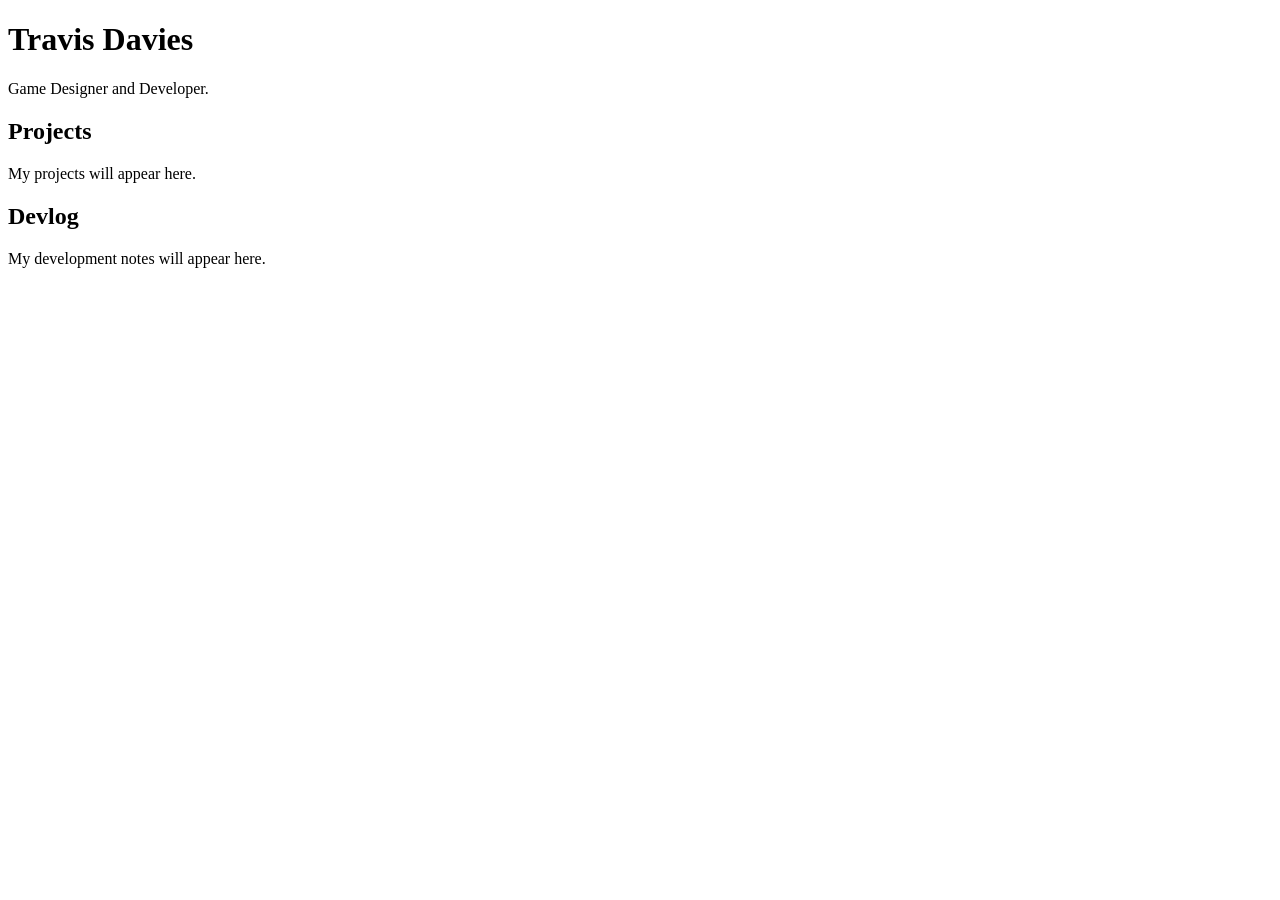
==== index.html @ 2004e808 "Create initial index.html for portfolio website" ====
<!doctype html>
<html lang="en">
<head>
  <meta charset="UTF-8">
  <meta name="viewport" content="width=device-width, initial-scale=1">
  <title>My Portfolio</title>
  <link rel="stylesheet" href="assets/css/style.css">
</head>
<body>
  <main>
    <h1>Travis Davies</h1>
    <p>Game Designer and Developer.</p>

    <h2>Projects</h2>
    <p>My projects will appear here.</p>

    <h2>Devlog</h2>
    <p>My development notes will appear here.</p>
  </main>
</body>
</html>
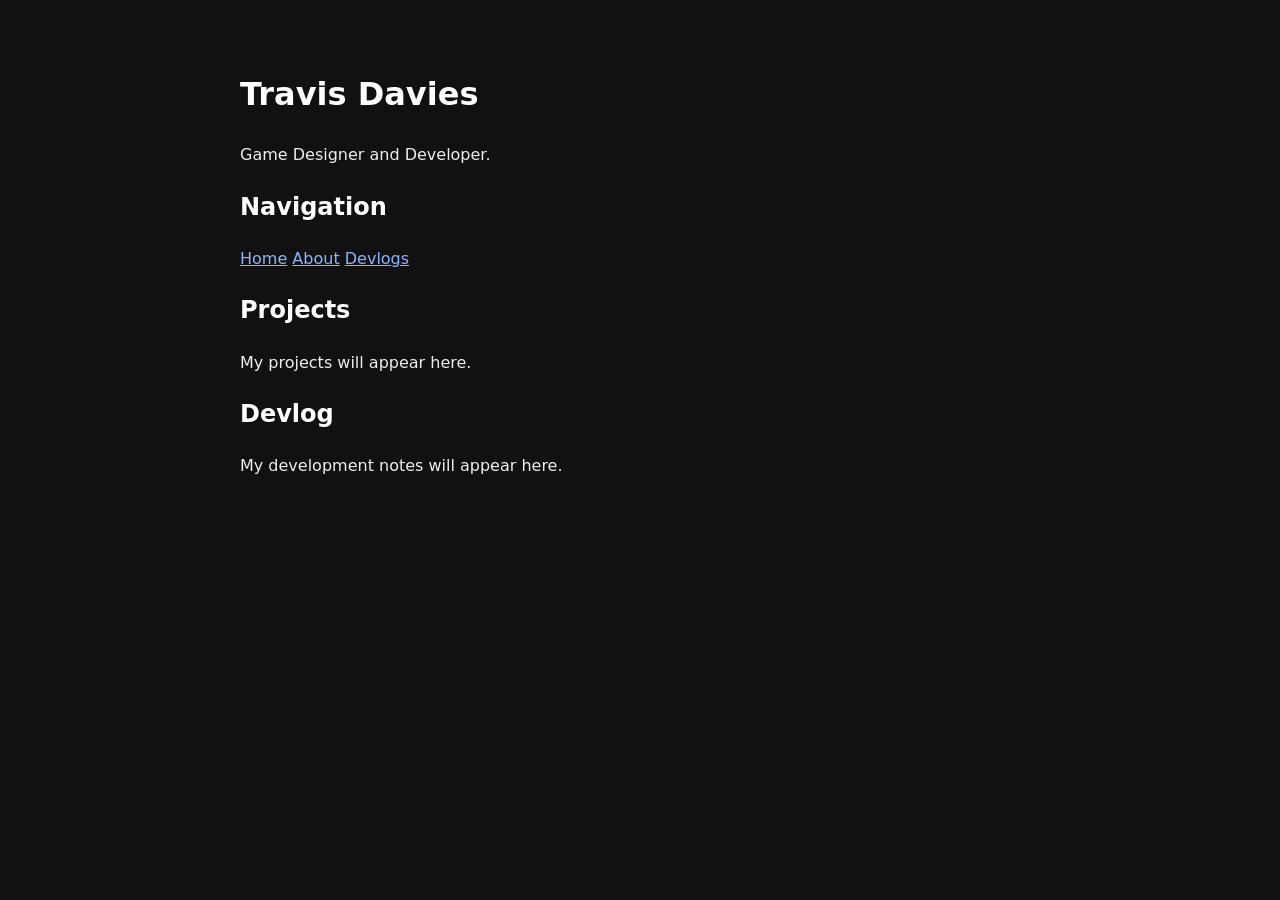
==== commit 8b0d9d5b: "Add navigation links to index.html" ====
--- a/index.html
+++ b/index.html
@@ -11,6 +11,11 @@
     <h1>Travis Davies</h1>
     <p>Game Designer and Developer.</p>
 
+    <h2>Navigation</h2>
+     <a href="index.html">Home</a>
+    <a href="about.html">About</a>
+    <a href="devlogs.html">Devlogs</a>
+
     <h2>Projects</h2>
     <p>My projects will appear here.</p>
 
--- a/assets/css/style.css
+++ b/assets/css/style.css
@@ -0,0 +1,18 @@
+body {
+  max-width: 800px;
+  margin: 0 auto;
+  padding: 48px 24px;
+  background: #111;
+  color: #eee;
+  font-family: system-ui, sans-serif;
+  line-height: 1.6;
+}
+
+h1,
+h2 {
+  color: #fff;
+}
+
+a {
+  color: #8ab4ff;
+}
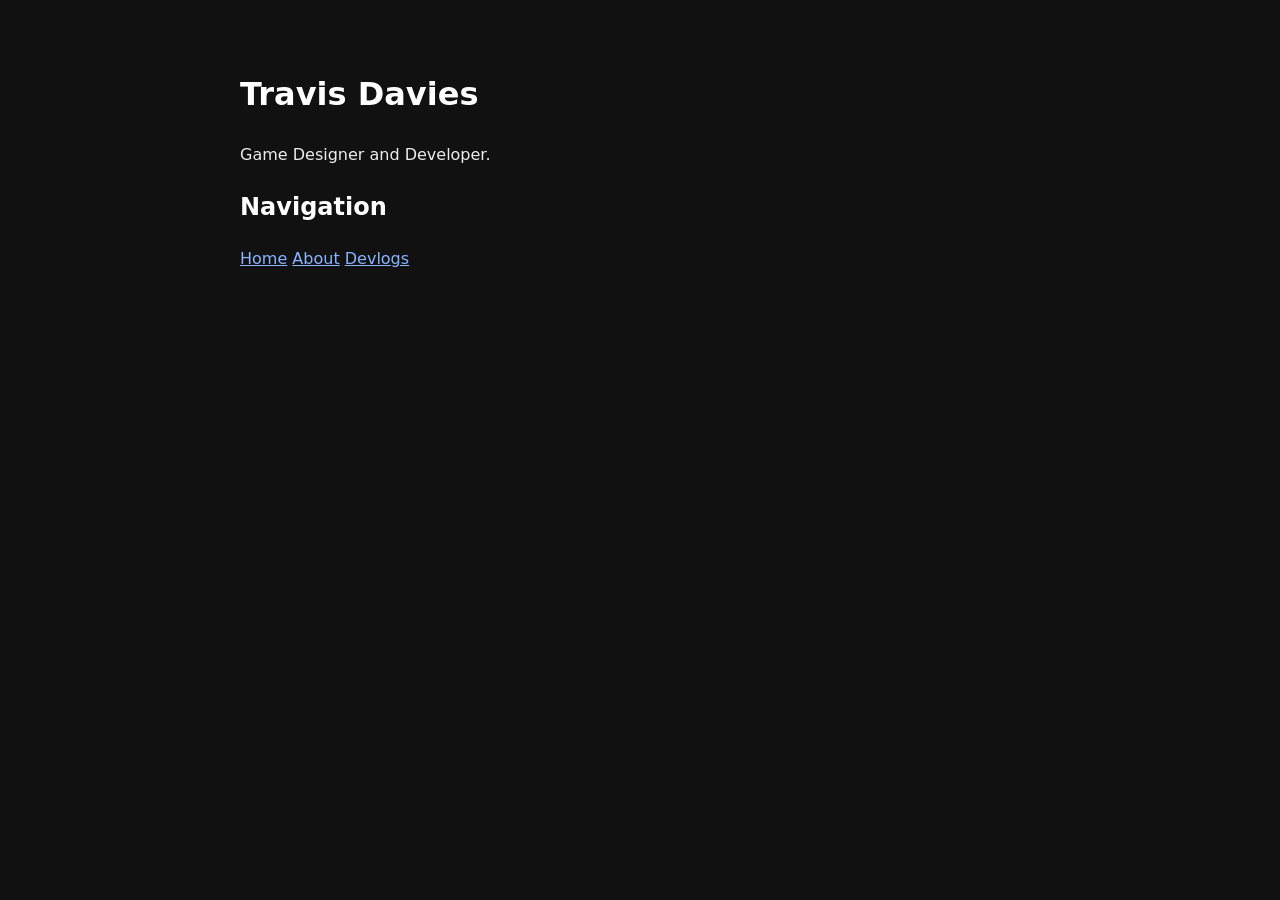
==== commit 55e3aa6b: "Refactor navigation and clean up index.html Removed unnecessary project and devlog sections." ====
--- a/index.html
+++ b/index.html
@@ -12,15 +12,12 @@
     <p>Game Designer and Developer.</p>
 
     <h2>Navigation</h2>
-     <a href="index.html">Home</a>
+    <nav>
+    <a href="index.html">Home</a>
     <a href="about.html">About</a>
     <a href="devlogs.html">Devlogs</a>
-
-    <h2>Projects</h2>
-    <p>My projects will appear here.</p>
-
-    <h2>Devlog</h2>
-    <p>My development notes will appear here.</p>
+    </nav>
+    
   </main>
 </body>
 </html>
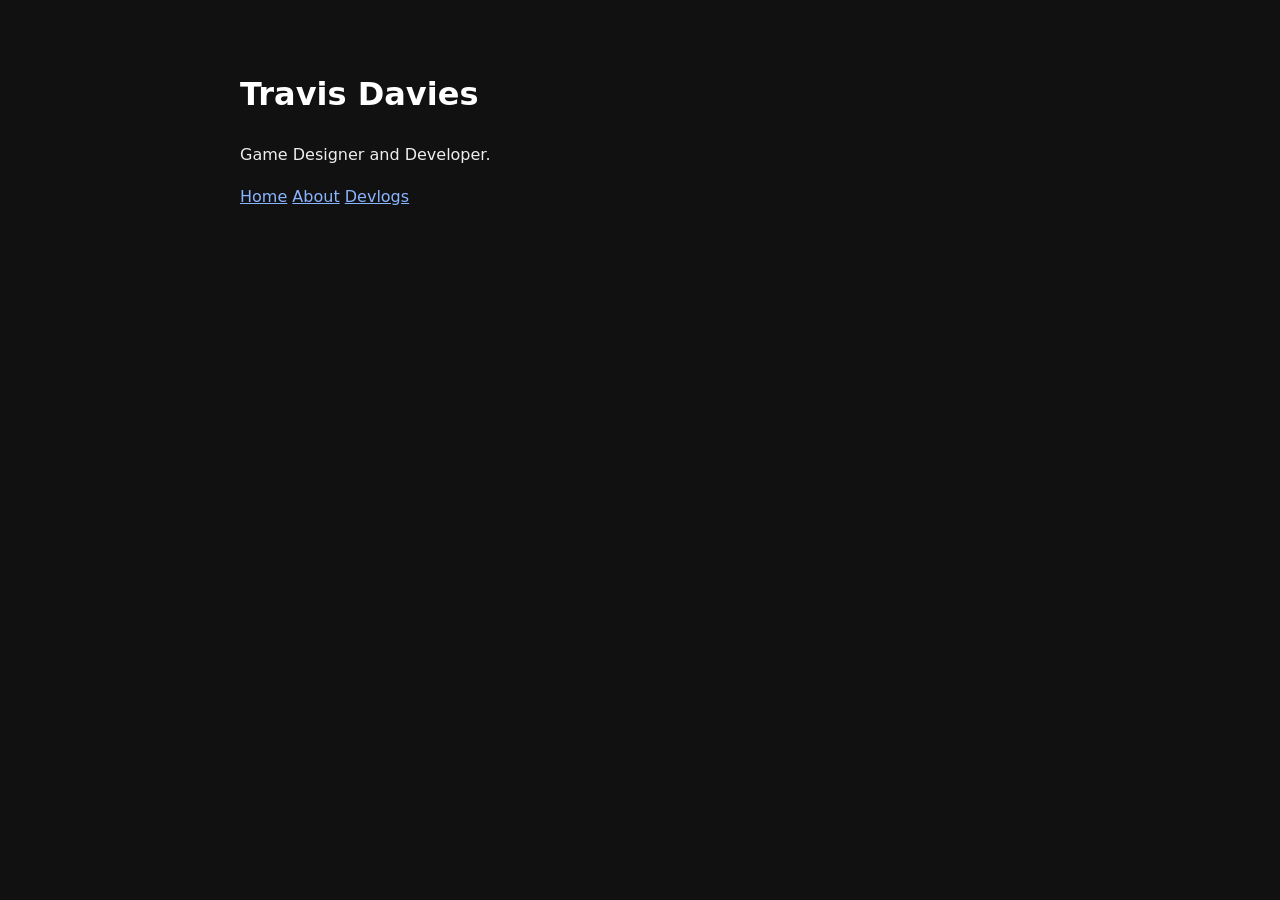
==== commit e3916651: "Remove 'Navigation' heading from index.html Removed the 'Navigation' heading from the main section." ====
--- a/index.html
+++ b/index.html
@@ -10,8 +10,6 @@
   <main>
     <h1>Travis Davies</h1>
     <p>Game Designer and Developer.</p>
-
-    <h2>Navigation</h2>
     <nav>
     <a href="index.html">Home</a>
     <a href="about.html">About</a>
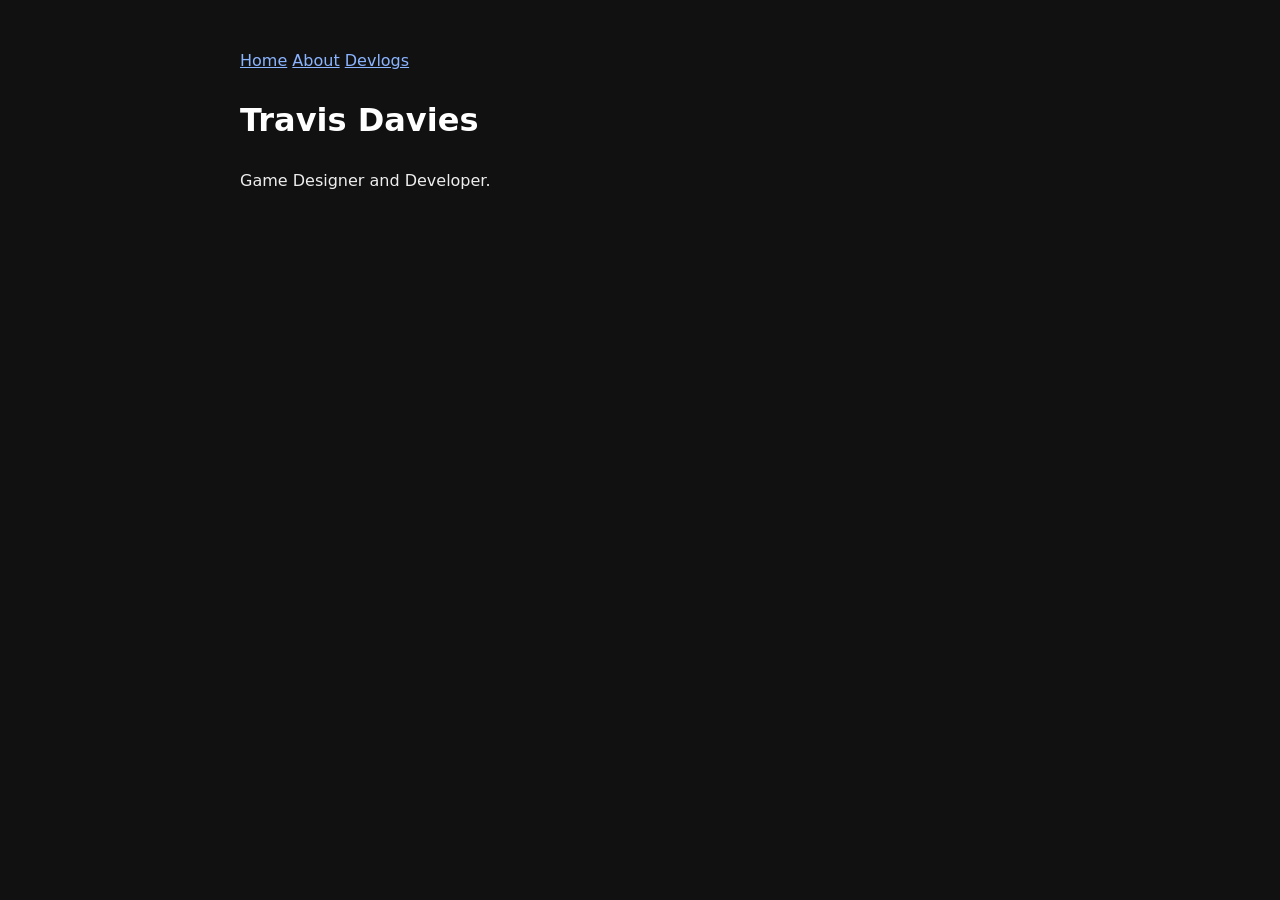
==== commit 4eb3d364: "Reorder header and paragraph in index.html" ====
--- a/index.html
+++ b/index.html
@@ -8,14 +8,13 @@
 </head>
 <body>
   <main>
-    <h1>Travis Davies</h1>
-    <p>Game Designer and Developer.</p>
     <nav>
     <a href="index.html">Home</a>
     <a href="about.html">About</a>
     <a href="devlogs.html">Devlogs</a>
     </nav>
-    
+    <h1>Travis Davies</h1>
+    <p>Game Designer and Developer.</p>
   </main>
 </body>
 </html>
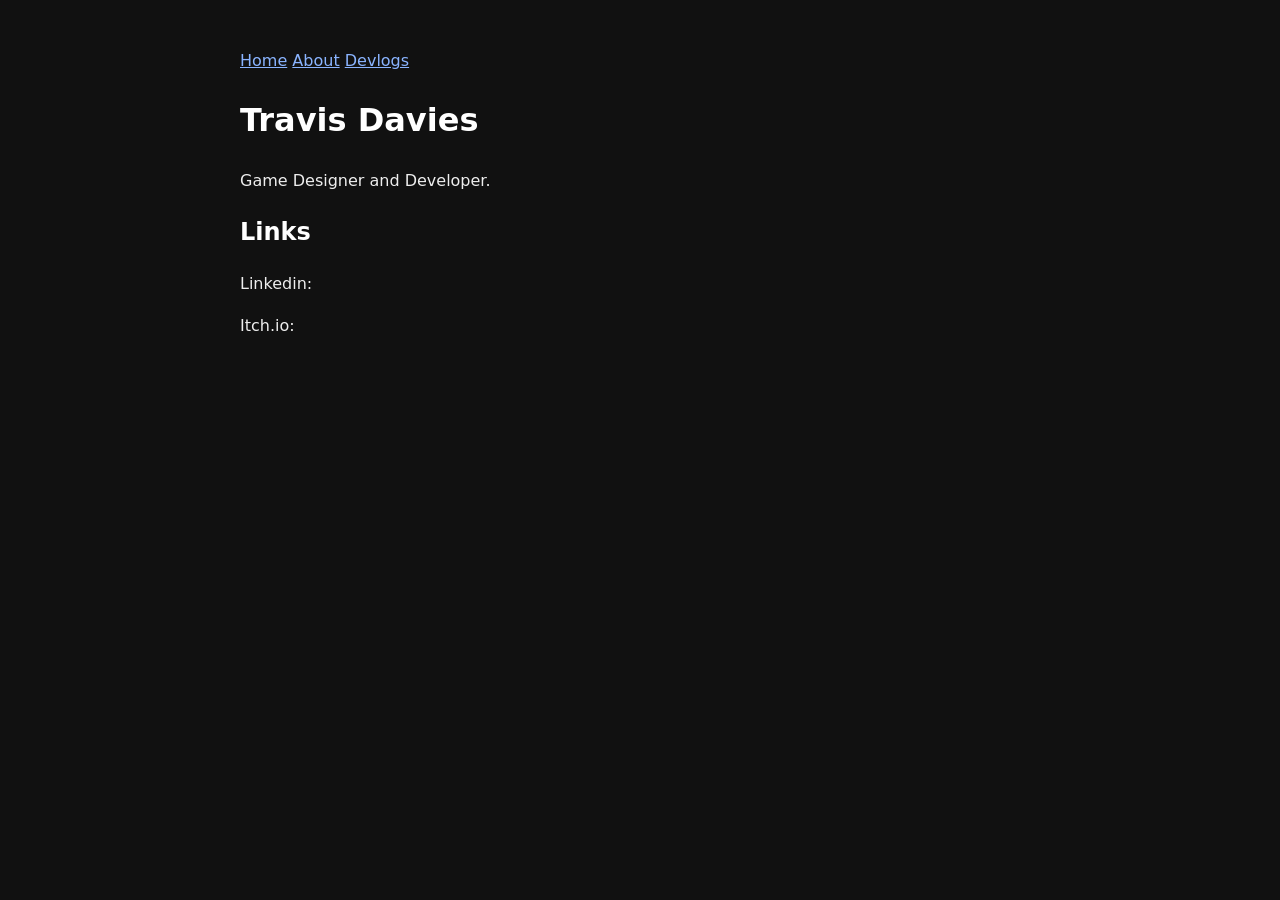
==== commit 66baa5cc: "Add links section to index.html" ====
--- a/index.html
+++ b/index.html
@@ -15,6 +15,10 @@
     </nav>
     <h1>Travis Davies</h1>
     <p>Game Designer and Developer.</p>
+
+    <h2>Links</h2>
+    <p>Linkedin:</p>
+    <p>Itch.io:</p>
   </main>
 </body>
 </html>
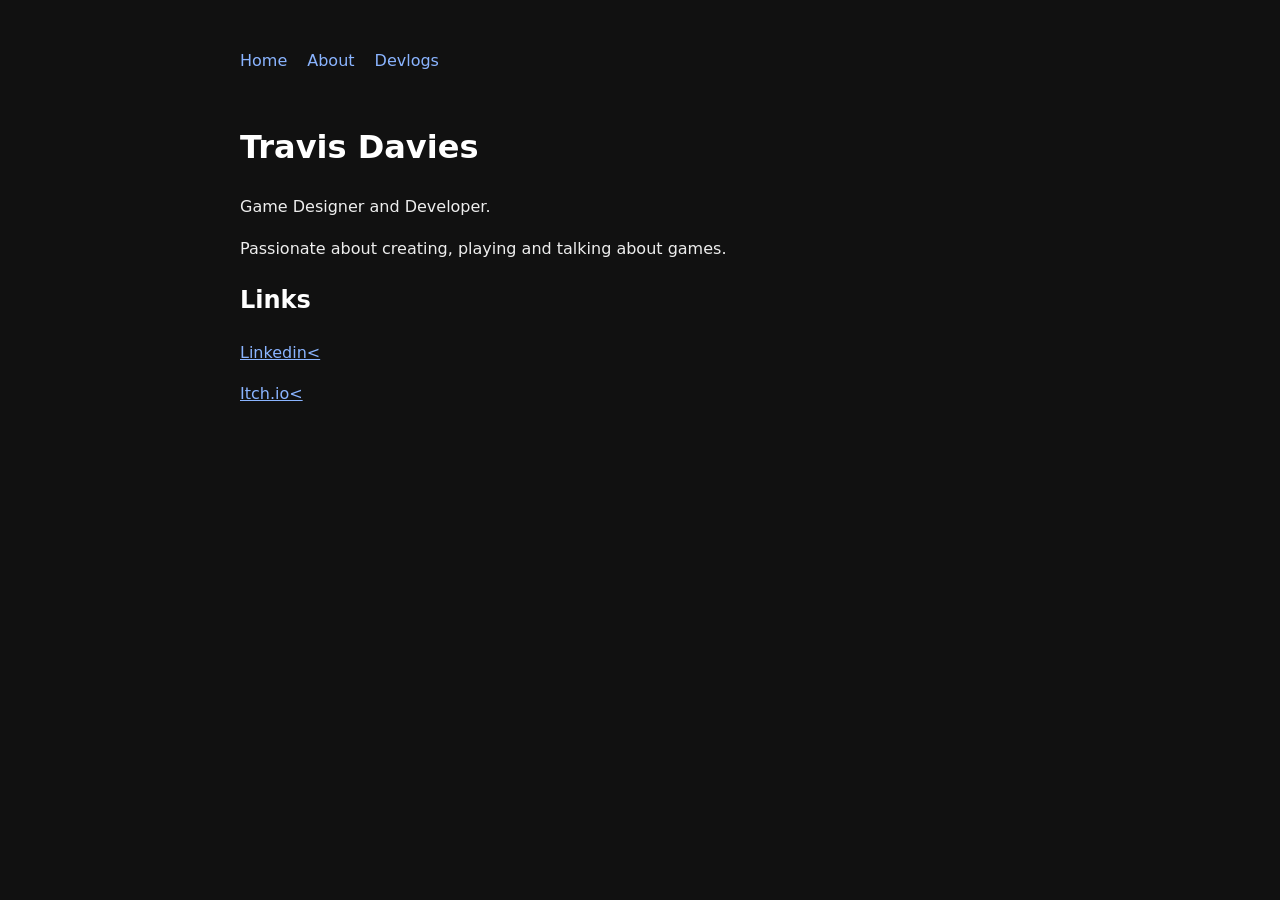
==== commit 4fd4a624: "Modify portfolio title and add personal description Updated the title and added a personal descripti" ====
--- a/index.html
+++ b/index.html
@@ -3,7 +3,7 @@
 <head>
   <meta charset="UTF-8">
   <meta name="viewport" content="width=device-width, initial-scale=1">
-  <title>My Portfolio</title>
+  <title>Travis Davies' Portfolio</title>
   <link rel="stylesheet" href="assets/css/style.css">
 </head>
 <body>
@@ -16,9 +16,11 @@
     <h1>Travis Davies</h1>
     <p>Game Designer and Developer.</p>
 
+    <p>Passionate about creating, playing and talking about games.</p>
+
     <h2>Links</h2>
-    <p>Linkedin:</p>
-    <p>Itch.io:</p>
+    <p> <a href="https://www.linkedin.com/in/travis-davies-61333b179/">Linkedin<</a>
+    <p> <a href="https://wasdwasdasdasd.itch.io">Itch.io<</a> </p>
   </main>
 </body>
 </html>
--- a/assets/css/style.css
+++ b/assets/css/style.css
@@ -16,3 +16,25 @@
 a {
   color: #8ab4ff;
 }
+
+img {
+  display: block;
+  max-width: 100%;
+  height: auto;
+  border-radius: 12px;
+}
+
+nav {
+  display: flex;
+  gap: 20px;
+  margin-bottom: 48px;
+}
+
+nav a {
+  color: #8ab4ff;
+  text-decoration: none;
+}
+
+nav a:hover {
+  text-decoration: underline;
+}
